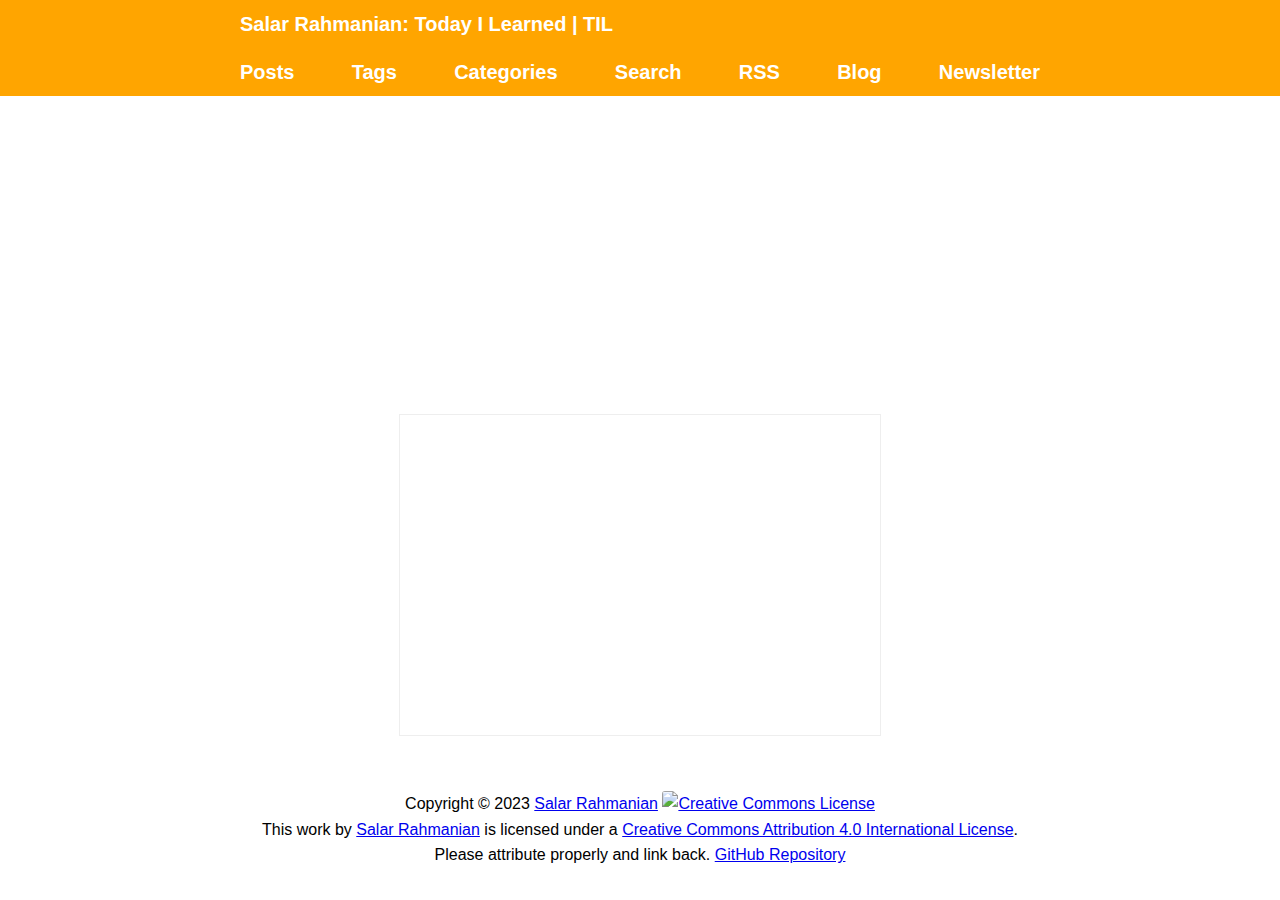
==== index.html @ 92747f81 "deploy: 3dbe3c1e7b90a8eb79b4152c1600bc568c558066" ====
<!doctype html><html lang=en-us><head><meta charset=utf-8><meta name=viewport content="width=device-width,initial-scale=1"><script type=text/javascript>var _paq=window._paq=window._paq||[];_paq.push(["setDocumentTitle",document.domain+"/"+document.title]),_paq.push(["setCookieDomain","*.til.softinio.com"]),_paq.push(["setDomains",["*.til.softinio.com"]]),_paq.push(["setDoNotTrack",!0]),_paq.push(["trackPageView"]),_paq.push(["enableLinkTracking"]),function(){t="//softinio.dev/matomo//",_paq.push(["setTrackerUrl",t+"matomo.php"]),_paq.push(["setSiteId","4"]);var t,n=document,e=n.createElement("script"),s=n.getElementsByTagName("script")[0];e.type="text/javascript",e.async=!0,e.src=t+"matomo.js",s.parentNode.insertBefore(e,s)}()</script><noscript><p><img src="//softinio.dev/matomo//matomo.php?idsite=4&rec=1" style=border:0 alt></p></noscript><meta itemprop=name content="Salar Rahmanian: Today I Learned | TIL"><meta itemprop=description content><meta property="og:title" content="Salar Rahmanian: Today I Learned | TIL"><meta property="og:description" content><meta property="og:type" content="website"><meta property="og:url" content="https://til.softinio.com/"><meta name=twitter:card content="summary"><meta name=twitter:title content="Salar Rahmanian: Today I Learned | TIL"><meta name=twitter:description content><meta name=generator content="Hugo 0.108.0"><title>Salar Rahmanian: Today I Learned | TIL</title><link rel=canonical href=/><link rel=alternate type=application/rss+xml href=/index.xml title="Salar Rahmanian: Today I Learned | TIL"><link rel=stylesheet href=/css/base.min.393b9638658ddbd58dcc958df126fb81a78b8a8d4c8ac3d8d9d16357a59cc671.css integrity="sha256-OTuWOGWN29WNzJWN8Sb7gaeLio1MisPY2dFjV6WcxnE=" crossorigin=anonymous></head><body><nav class=u-background><div class=u-wrapper><ul class=Banner><li class="Banner-item Banner-item--title"><a class="Banner-link u-clickable" href=/>Salar Rahmanian: Today I Learned | TIL</a></li><li class=Banner-item><a class="Banner-link u-clickable" href=/post/>Posts</a></li><li class=Banner-item><a class="Banner-link u-clickable" href=/tags/>Tags</a></li><li class=Banner-item><a class="Banner-link u-clickable" href=/categories/>Categories</a></li><li class=Banner-item><a class="Banner-link u-clickable" href=/search/>Search</a></li><li class=Banner-item><a class="Banner-link u-clickable" href=/index.xml>RSS</a></li><li class=Banner-item><a class="Banner-link u-clickable" href=https://www.softinio.com>Blog</a></li><li class=Banner-item><a class="Banner-link u-clickable" href=https://notes.softinio.com>Newsletter</a></li></ul></div></nav><main><div class=u-wrapper><div class=u-padding></div></div></main><div><p align=center><iframe src=https://notes.softinio.com/embed width=480 height=320 style="border:1px solid #eee;background:#fff" frameborder=0 scrolling=no></iframe></p></div><footer class=Footer><div class=u-wrapper><div class=u-padding><p>Copyright &copy;&nbsp;2023 <a href=https://www.softinio.com>Salar Rahmanian</a><span>
<a rel=license href=http://creativecommons.org/licenses/by/4.0/><img alt="Creative Commons License" style=border-width:0 src=https://i.creativecommons.org/l/by/4.0/80x15.png></a><br>This work by <span xmlns:cc=http://creativecommons.org/ns# property="cc:attributionName"><a href=https://www.softinio.com>Salar Rahmanian</a></span> is licensed under a <a rel=license href=http://creativecommons.org/licenses/by/4.0/>Creative Commons Attribution 4.0 International License</a>.
Please attribute properly and link back. <a href=https://github.com/softinio/til>GitHub Repository</a><br></span></p></div></div></footer></body></html>
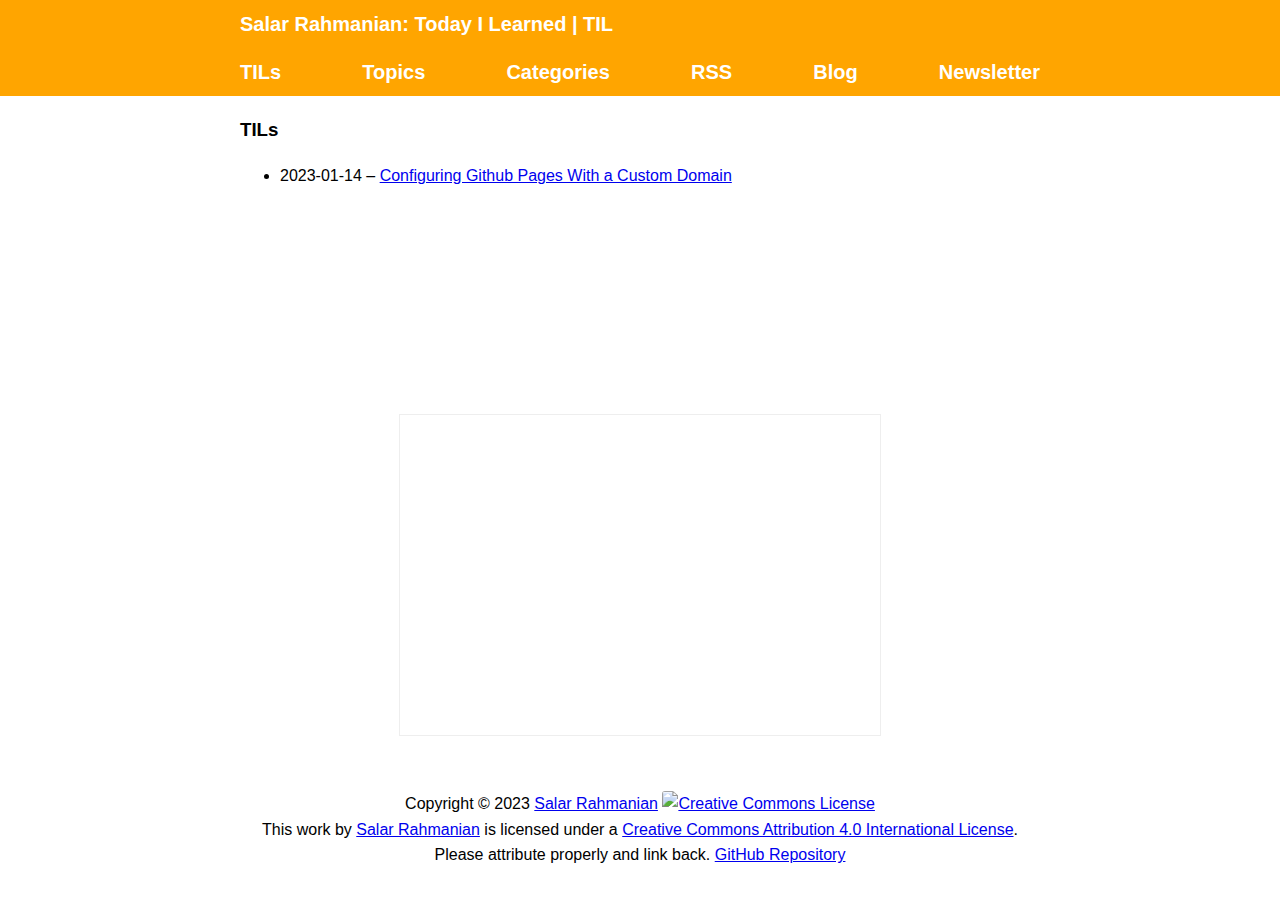
==== commit 071ff2bd: "deploy: bb8843c69fffd7c864c803d4e740e476fade62c5" ====
--- a/index.html
+++ b/index.html
@@ -1,3 +1,3 @@
-<!doctype html><html lang=en-us><head><meta charset=utf-8><meta name=viewport content="width=device-width,initial-scale=1"><script type=text/javascript>var _paq=window._paq=window._paq||[];_paq.push(["setDocumentTitle",document.domain+"/"+document.title]),_paq.push(["setCookieDomain","*.til.softinio.com"]),_paq.push(["setDomains",["*.til.softinio.com"]]),_paq.push(["setDoNotTrack",!0]),_paq.push(["trackPageView"]),_paq.push(["enableLinkTracking"]),function(){t="//softinio.dev/matomo//",_paq.push(["setTrackerUrl",t+"matomo.php"]),_paq.push(["setSiteId","4"]);var t,n=document,e=n.createElement("script"),s=n.getElementsByTagName("script")[0];e.type="text/javascript",e.async=!0,e.src=t+"matomo.js",s.parentNode.insertBefore(e,s)}()</script><noscript><p><img src="//softinio.dev/matomo//matomo.php?idsite=4&rec=1" style=border:0 alt></p></noscript><meta itemprop=name content="Salar Rahmanian: Today I Learned | TIL"><meta itemprop=description content><meta property="og:title" content="Salar Rahmanian: Today I Learned | TIL"><meta property="og:description" content><meta property="og:type" content="website"><meta property="og:url" content="https://til.softinio.com/"><meta name=twitter:card content="summary"><meta name=twitter:title content="Salar Rahmanian: Today I Learned | TIL"><meta name=twitter:description content><meta name=generator content="Hugo 0.108.0"><title>Salar Rahmanian: Today I Learned | TIL</title><link rel=canonical href=/><link rel=alternate type=application/rss+xml href=/index.xml title="Salar Rahmanian: Today I Learned | TIL"><link rel=stylesheet href=/css/base.min.393b9638658ddbd58dcc958df126fb81a78b8a8d4c8ac3d8d9d16357a59cc671.css integrity="sha256-OTuWOGWN29WNzJWN8Sb7gaeLio1MisPY2dFjV6WcxnE=" crossorigin=anonymous></head><body><nav class=u-background><div class=u-wrapper><ul class=Banner><li class="Banner-item Banner-item--title"><a class="Banner-link u-clickable" href=/>Salar Rahmanian: Today I Learned | TIL</a></li><li class=Banner-item><a class="Banner-link u-clickable" href=/post/>Posts</a></li><li class=Banner-item><a class="Banner-link u-clickable" href=/tags/>Tags</a></li><li class=Banner-item><a class="Banner-link u-clickable" href=/categories/>Categories</a></li><li class=Banner-item><a class="Banner-link u-clickable" href=/search/>Search</a></li><li class=Banner-item><a class="Banner-link u-clickable" href=/index.xml>RSS</a></li><li class=Banner-item><a class="Banner-link u-clickable" href=https://www.softinio.com>Blog</a></li><li class=Banner-item><a class="Banner-link u-clickable" href=https://notes.softinio.com>Newsletter</a></li></ul></div></nav><main><div class=u-wrapper><div class=u-padding></div></div></main><div><p align=center><iframe src=https://notes.softinio.com/embed width=480 height=320 style="border:1px solid #eee;background:#fff" frameborder=0 scrolling=no></iframe></p></div><footer class=Footer><div class=u-wrapper><div class=u-padding><p>Copyright &copy;&nbsp;2023 <a href=https://www.softinio.com>Salar Rahmanian</a><span>
+<!doctype html><html lang=en><head><meta charset=utf-8><meta name=viewport content="width=device-width,initial-scale=1"><script type=text/javascript>var _paq=window._paq=window._paq||[];_paq.push(["setDocumentTitle",document.domain+"/"+document.title]),_paq.push(["setCookieDomain","*.til.softinio.com"]),_paq.push(["setDomains",["*.til.softinio.com"]]),_paq.push(["setDoNotTrack",!0]),_paq.push(["trackPageView"]),_paq.push(["enableLinkTracking"]),function(){t="//softinio.dev/matomo//",_paq.push(["setTrackerUrl",t+"matomo.php"]),_paq.push(["setSiteId","4"]);var t,n=document,e=n.createElement("script"),s=n.getElementsByTagName("script")[0];e.type="text/javascript",e.async=!0,e.src=t+"matomo.js",s.parentNode.insertBefore(e,s)}()</script><noscript><p><img src="//softinio.dev/matomo//matomo.php?idsite=4&rec=1" style=border:0 alt></p></noscript><meta itemprop=name content="Salar Rahmanian: Today I Learned | TIL"><meta itemprop=description content><meta property="og:title" content="Salar Rahmanian: Today I Learned | TIL"><meta property="og:description" content><meta property="og:type" content="website"><meta property="og:url" content="https://til.softinio.com/"><meta name=twitter:card content="summary"><meta name=twitter:title content="Salar Rahmanian: Today I Learned | TIL"><meta name=twitter:description content><meta name=generator content="Hugo 0.108.0"><title>Salar Rahmanian: Today I Learned | TIL</title><link rel=canonical href=/><link rel=alternate type=application/rss+xml href=/index.xml title="Salar Rahmanian: Today I Learned | TIL"><link rel=stylesheet href=/css/base.min.60e52c04342fcd4ba5ca5cc4b2084bba9f76ef3f4d5338da89c5eefa9bcce6aa.css integrity="sha256-YOUsBDQvzUulylzEsghLup927z9NUzjaicXu+pvM5qo=" crossorigin=anonymous></head><body><nav class=u-background><div class=u-wrapper><ul class=Banner><li class="Banner-item Banner-item--title"><a class="Banner-link u-clickable" href=/>Salar Rahmanian: Today I Learned | TIL</a></li><li class=Banner-item><a class="Banner-link u-clickable" href=/tils/>TILs</a></li><li class=Banner-item><a class="Banner-link u-clickable" href=/tags/>Topics</a></li><li class=Banner-item><a class="Banner-link u-clickable" href=/categories/>Categories</a></li><li class=Banner-item><a class="Banner-link u-clickable" href=/index.xml>RSS</a></li><li class=Banner-item><a class="Banner-link u-clickable" href=https://www.softinio.com>Blog</a></li><li class=Banner-item><a class="Banner-link u-clickable" href=https://notes.softinio.com>Newsletter</a></li></ul></div></nav><main><div class=u-wrapper><div class=u-padding><h3>TILs</h3><ul><li>2023-01-14 – <a href=/tils/configuring-github-pages-with-a-custom-domain/>Configuring Github Pages With a Custom Domain</a></li></ul></div></div></main><div><p align=center><iframe src=https://notes.softinio.com/embed width=480 height=320 style="border:1px solid #eee;background:#fff" frameborder=0 scrolling=no></iframe></p></div><footer class=Footer><div class=u-wrapper><div class=u-padding><p>Copyright &copy;&nbsp;2023 <a href=https://www.softinio.com>Salar Rahmanian</a><span>
 <a rel=license href=http://creativecommons.org/licenses/by/4.0/><img alt="Creative Commons License" style=border-width:0 src=https://i.creativecommons.org/l/by/4.0/80x15.png></a><br>This work by <span xmlns:cc=http://creativecommons.org/ns# property="cc:attributionName"><a href=https://www.softinio.com>Salar Rahmanian</a></span> is licensed under a <a rel=license href=http://creativecommons.org/licenses/by/4.0/>Creative Commons Attribution 4.0 International License</a>.
 Please attribute properly and link back. <a href=https://github.com/softinio/til>GitHub Repository</a><br></span></p></div></div></footer></body></html>